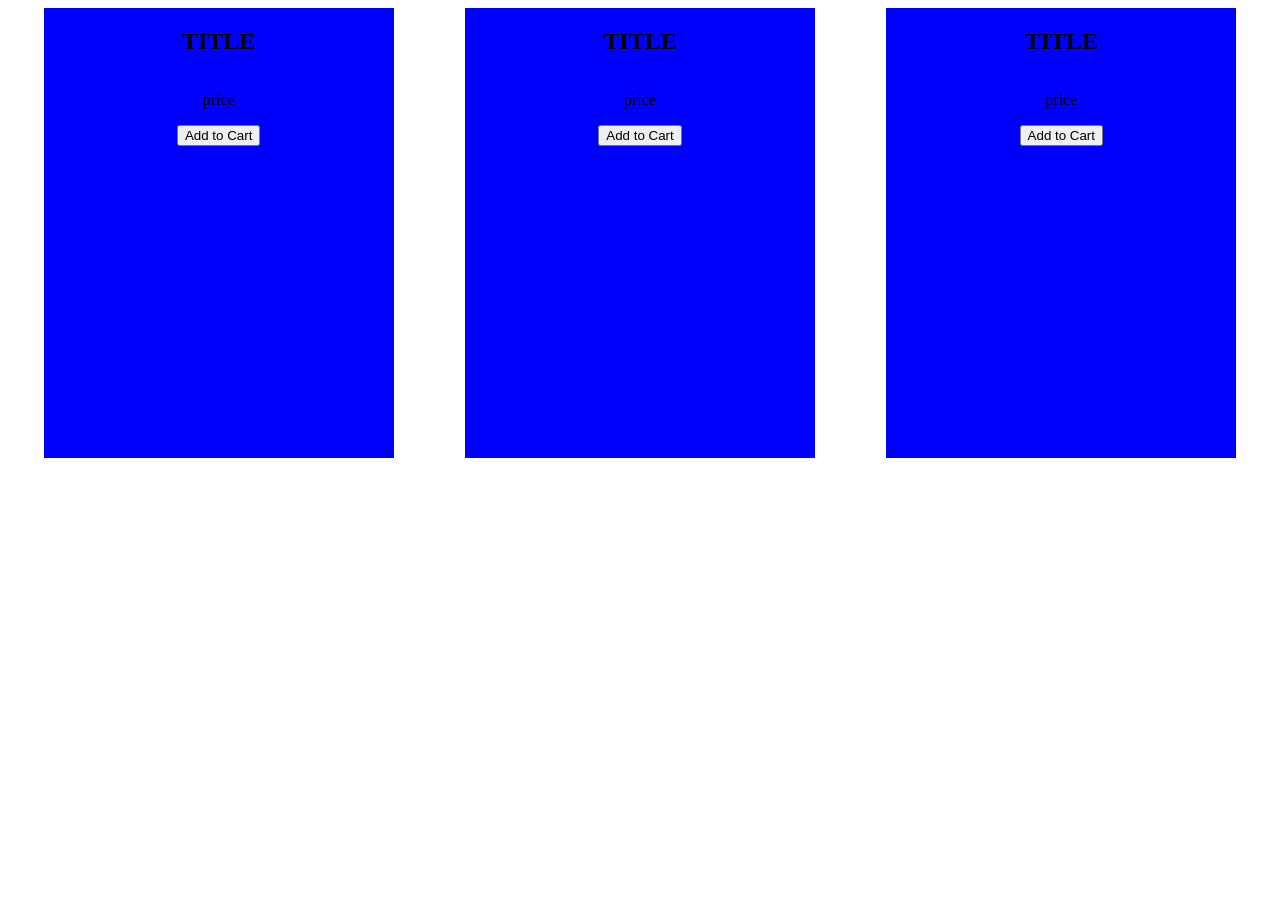
==== Intro-to-HTML-Data-cat/Intro-to-HTML-Data-cat/index.html @ 694b40c1 "e" ====
<html lang="en">
  <head>
    <meta charset="UTF-8" />
    <meta name="viewport" content="width=device-width, initial-scale=1.0" />
    <title>Document</title>
    <link rel="stylesheet" href="style.css" />
  </head>
  <body>
    <div class="container">
      <!--  <div class="card">
        <h2 class="card-header"></h2>
        <img src="" alt="" />
        <p></p>
      </div> -->
      <div class="card">
        <h2>TITLE</h2>
        <img src="" alt="" />
        <p>price</p>
        <button>Add to Cart</button>
      </div>
      <div class="card">
        <h2>TITLE</h2>
        <img src="" alt="" />
        <p>price</p>
        <button>Add to Cart</button>
      </div>
      <div class="card">
        <h2>TITLE</h2>
        <img src="" alt="" />
        <p>price</p>
        <button>Add to Cart</button>
      </div>
    </div>
    <script src="app.js"></script>
  </body>
</html>
---- Intro-to-HTML-Data-cat/Intro-to-HTML-Data-cat/style.css ----
.card {
  background-color: blue;
  width: 350px;
  height: 450px;
  text-align: center;
}
.container {
  display: flex;
  flex-direction: row;
  flex-wrap: wrap;
  justify-content: space-around;
}
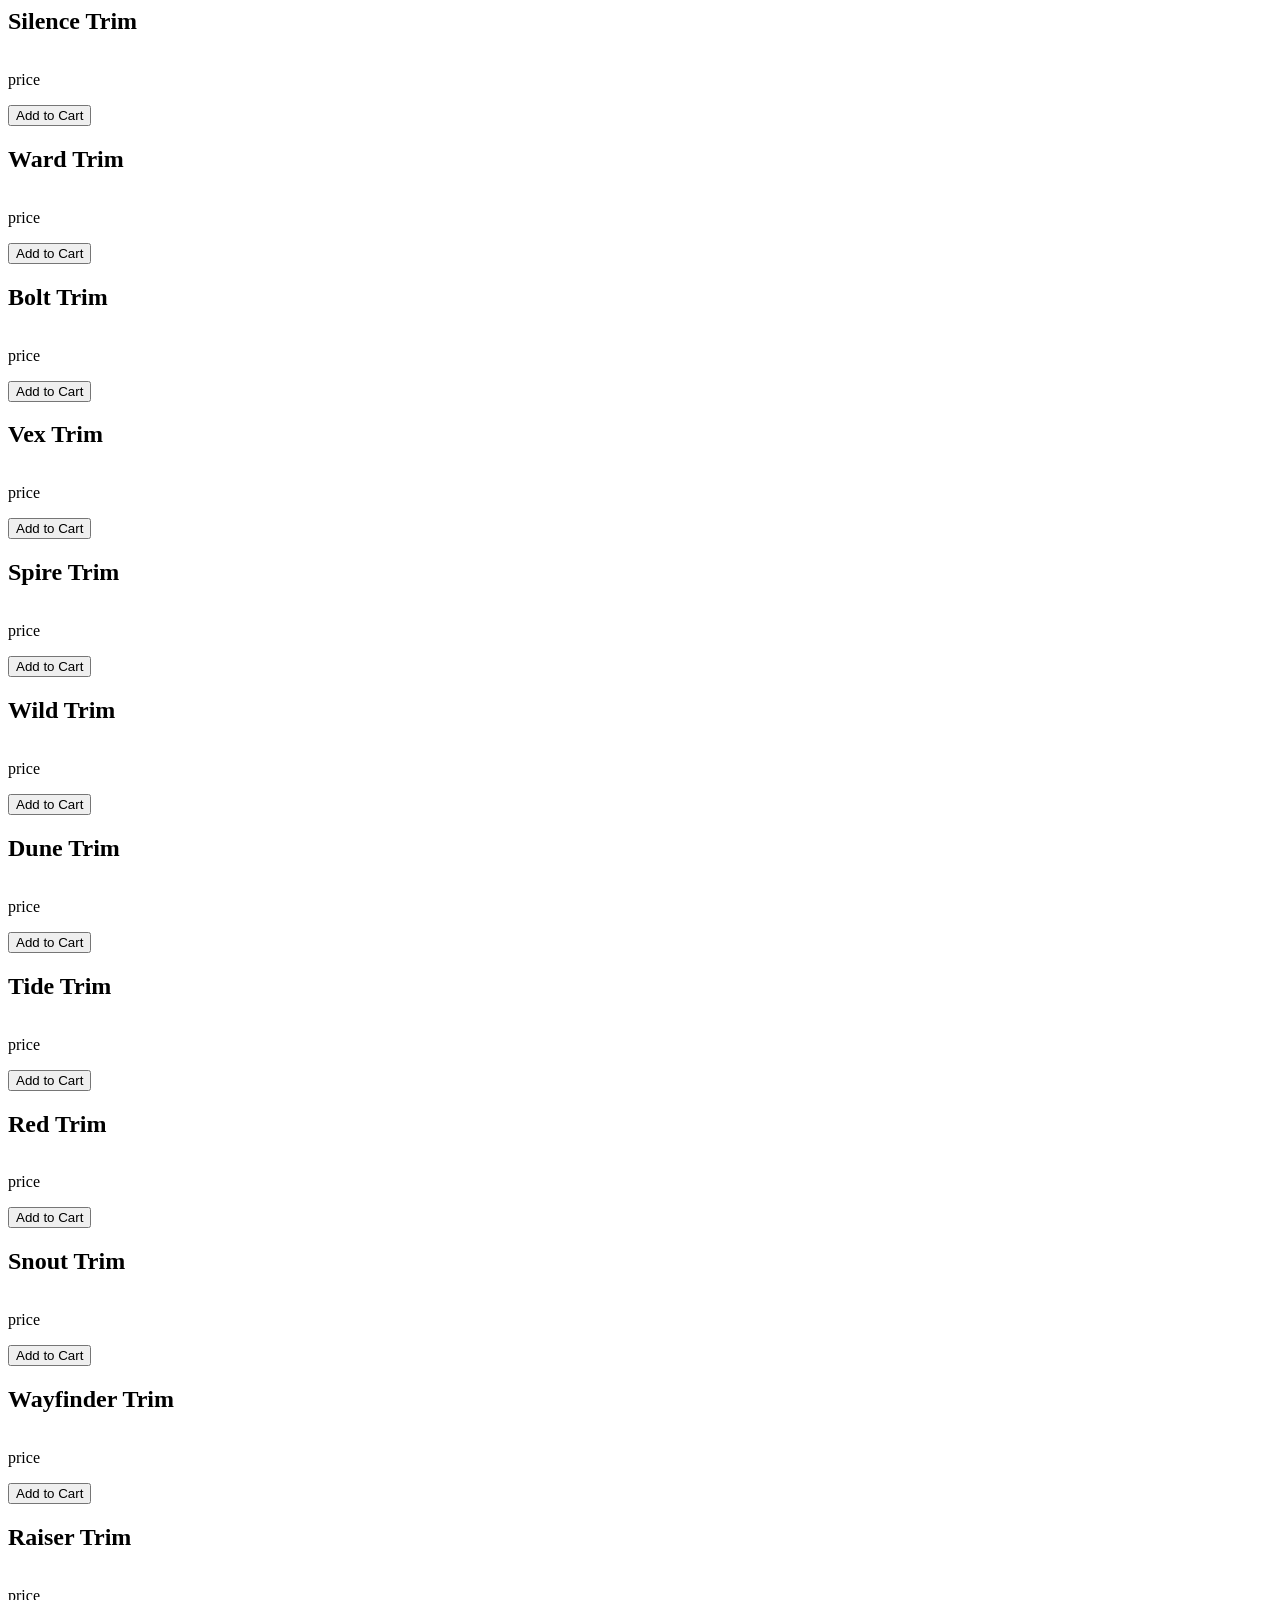
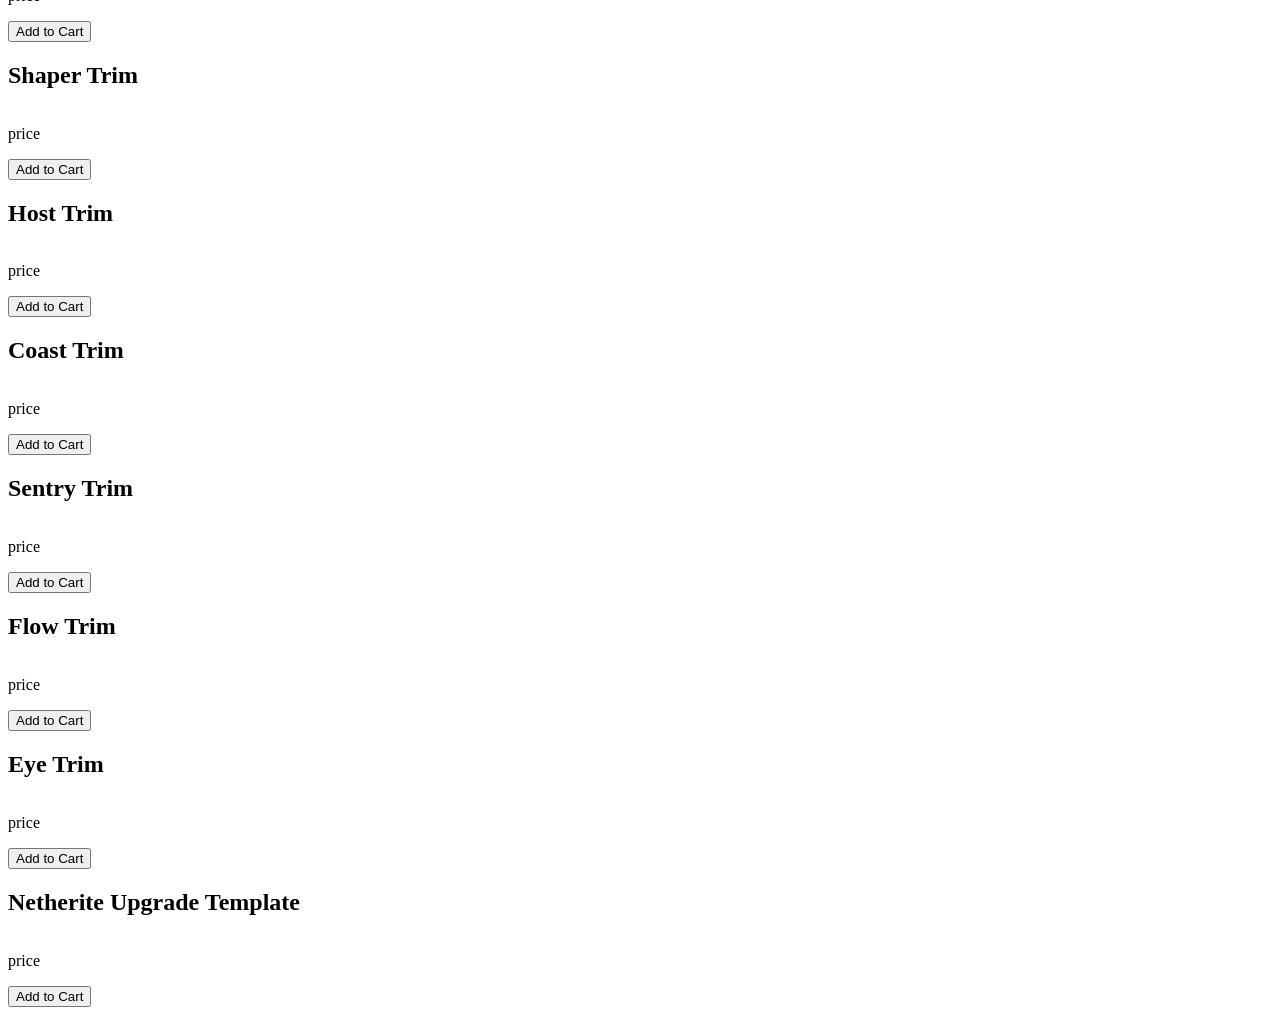
==== commit 1c0e229c: "we" ====
--- a/Intro-to-HTML-Data-cat/Intro-to-HTML-Data-cat/index.html
+++ b/Intro-to-HTML-Data-cat/Intro-to-HTML-Data-cat/index.html
@@ -3,7 +3,7 @@
     <meta charset="UTF-8" />
     <meta name="viewport" content="width=device-width, initial-scale=1.0" />
     <title>Document</title>
-    <link rel="stylesheet" href="style.css" />
+    <link rel="stylesheet" href="shopthing.css" />
   </head>
   <body>
     <div class="container">
@@ -12,20 +12,116 @@
         <img src="" alt="" />
         <p></p>
       </div> -->
-      <div class="card">
-        <h2>TITLE</h2>
+      <div class="card" data-item="trim">
+        <h2>Silence Trim</h2>
         <img src="" alt="" />
         <p>price</p>
         <button>Add to Cart</button>
       </div>
-      <div class="card">
-        <h2>TITLE</h2>
+      <div class="card" data-item="trim">
+        <h2>Ward Trim</h2>
         <img src="" alt="" />
         <p>price</p>
         <button>Add to Cart</button>
       </div>
-      <div class="card">
-        <h2>TITLE</h2>
+      <div class="card" data-item="trim">
+        <h2>Bolt Trim</h2>
+        <img src="" alt="" />
+        <p>price</p>
+        <button>Add to Cart</button>
+      </div>
+      <div class="card" data-item="trim">
+        <h2>Vex Trim</h2>
+        <img src="" alt="" />
+        <p>price</p>
+        <button>Add to Cart</button>
+      </div>
+      <div class="card" data-item="trim">
+        <h2>Spire Trim</h2>
+        <img src="" alt="" />
+        <p>price</p>
+        <button>Add to Cart</button>
+      </div>
+      <div class="card" data-item="trim">
+        <h2>Wild Trim</h2>
+        <img src="" alt="" />
+        <p>price</p>
+        <button>Add to Cart</button>
+      </div>
+      <div class="card" data-item="trim">
+        <h2>Dune Trim</h2>
+        <img src="" alt="" />
+        <p>price</p>
+        <button>Add to Cart</button>
+      </div>
+      <div class="card" data-item="trim">
+        <h2>Tide Trim</h2>
+        <img src="" alt="" />
+        <p>price</p>
+        <button>Add to Cart</button>
+      </div>
+      <div class="card" data-item="trim">
+        <h2>Red Trim</h2>
+        <img src="" alt="" />
+        <p>price</p>
+        <button>Add to Cart</button>
+      </div>
+      <div class="card" data-item="trim">
+        <h2>Snout Trim</h2>
+        <img src="" alt="" />
+        <p>price</p>
+        <button>Add to Cart</button>
+      </div>
+      <div class="card" data-item="trim">
+        <h2>Wayfinder Trim</h2>
+        <img src="" alt="" />
+        <p>price</p>
+        <button>Add to Cart</button>
+      </div>
+      <div class="card" data-item="trim">
+        <h2>Raiser Trim</h2>
+        <img src="" alt="" />
+        <p>price</p>
+        <button>Add to Cart</button>
+      </div>
+      <div class="card" data-item="trim">
+        <h2>Shaper Trim</h2>
+        <img src="" alt="" />
+        <p>price</p>
+        <button>Add to Cart</button>
+      </div>
+      <div class="card" data-item="trim">
+        <h2>Host Trim</h2>
+        <img src="" alt="" />
+        <p>price</p>
+        <button>Add to Cart</button>
+      </div>
+      <div class="card" data-item="trim">
+        <h2>Coast Trim</h2>
+        <img src="" alt="" />
+        <p>price</p>
+        <button>Add to Cart</button>
+      </div>
+      <div class="card" data-item="trim">
+        <h2>Sentry Trim</h2>
+        <img src="" alt="" />
+        <p>price</p>
+        <button>Add to Cart</button>
+      </div>
+      <div class="card" data-item="trim">
+        <h2>Flow Trim</h2>
+        <img src="" alt="" />
+        <p>price</p>
+        <button>Add to Cart</button>
+      </div>
+      <div class="card" data-item="trim">
+        <h2>Eye Trim</h2>
+        <img src="" alt="" />
+        <p>price</p>
+        <button>Add to Cart</button>
+      </div>
+      <div class="card" data-item="trim">
+        <h2>Netherite Upgrade Template</h2>
         <img src="" alt="" />
         <p>price</p>
         <button>Add to Cart</button>
